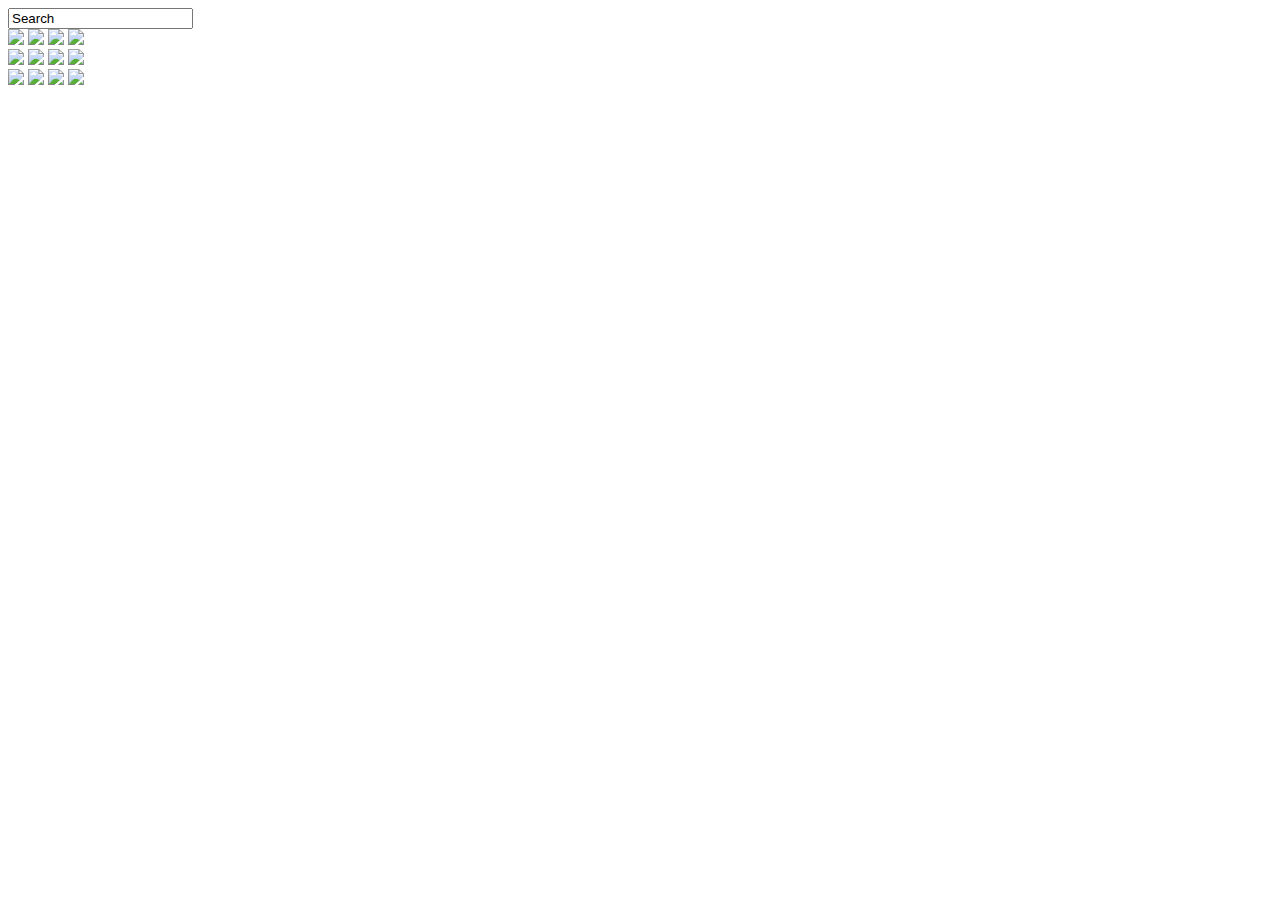
==== index.html @ 85bd6f66 "Add files via upload" ====
<!DOCTYPE html>
<html>
<head>
<link href="css/lightbox.css" type="text/css" rel="stylesheet" />
<link href="css/lightbox.min.css" type="text/css" rel="stylesheet" />
<link href="styles.css" type="text/css" rel="stylesheet" />
<meta name="viewport" content="width=device-width, initial-scale=1">

</head>
<body>
<div class="div"></div><form action="form/submit" method="get">
<input type="text" name="submit" class="submit" value="Search">
</form>
<wrapper class="wrap" ><div class="div1"class="lb-nav a.lb-prev"  >
<a href="photos/01.jpg"  data-lightbox="image-1" data-title="Field with Hay Bales" ><img src="thumbnails/01.jpg" ></a>
<a href="photos/02.jpg" data-lightbox="image-2" data-title="Mountain Lake" ><img src="thumbnails/02.jpg"></a>
<a href="photos/03.jpg"  data-lightbox="image-3" data-title="Field with Mountain in the Background"><img src="thumbnails/03.jpg"></a>
<a href="photos/04.jpg"  data-lightbox="image-4" data-title="Glaciers"><img src="thumbnails/04.jpg"></a>
</div>
<div class="div2">
    <a href="photos/05.jpg"  data-lightbox="image-5" data-title="Canyon"   > <img src="thumbnails/05.jpg"></a>
    <a href="photos/06.jpg" data-lightbox="image-6" data-title="Trees and Bushes" > <img src="thumbnails/06.jpg"></a>
    <a href="photos/07.jpg" data-lightbox="image-7" data-title="Forest Meadow" ><img src="thumbnails/07.jpg"></a>
    <a href="photos/08.jpg"  data-lightbox="image-8" data-title="Sand Dunes"> <img src="thumbnails/08.jpg"></a>
</div>
<div class="div3">
    <a href="photos/09.jpg" data-lightbox="image-9" data-title="Forest Path" ><img src="thumbnails/09.jpg"></a>
    <a href="photos/10.jpg" data-lightbox="image-10" data-title="Coast" ><img src="thumbnails/10.jpg"></a>
    <a href="photos/11.jpg" data-lightbox="image-11" data-title="Cave" ><img src="thumbnails/11.jpg"></a>
    <a href="photos/12.jpg" data-lightbox="image-12" data-title="Mountain Meadow" ><img src="thumbnails/12.jpg"></a>
</div>

</wrapper><script src="https://ajax.googleapis.com/ajax/libs/jquery/3.5.1/jquery.min.js"></script>
<script src="js/lightbox.min.js" /></script>
<script src="js/lightbox-plus-jquery.js" /></script>
</body>


</html>
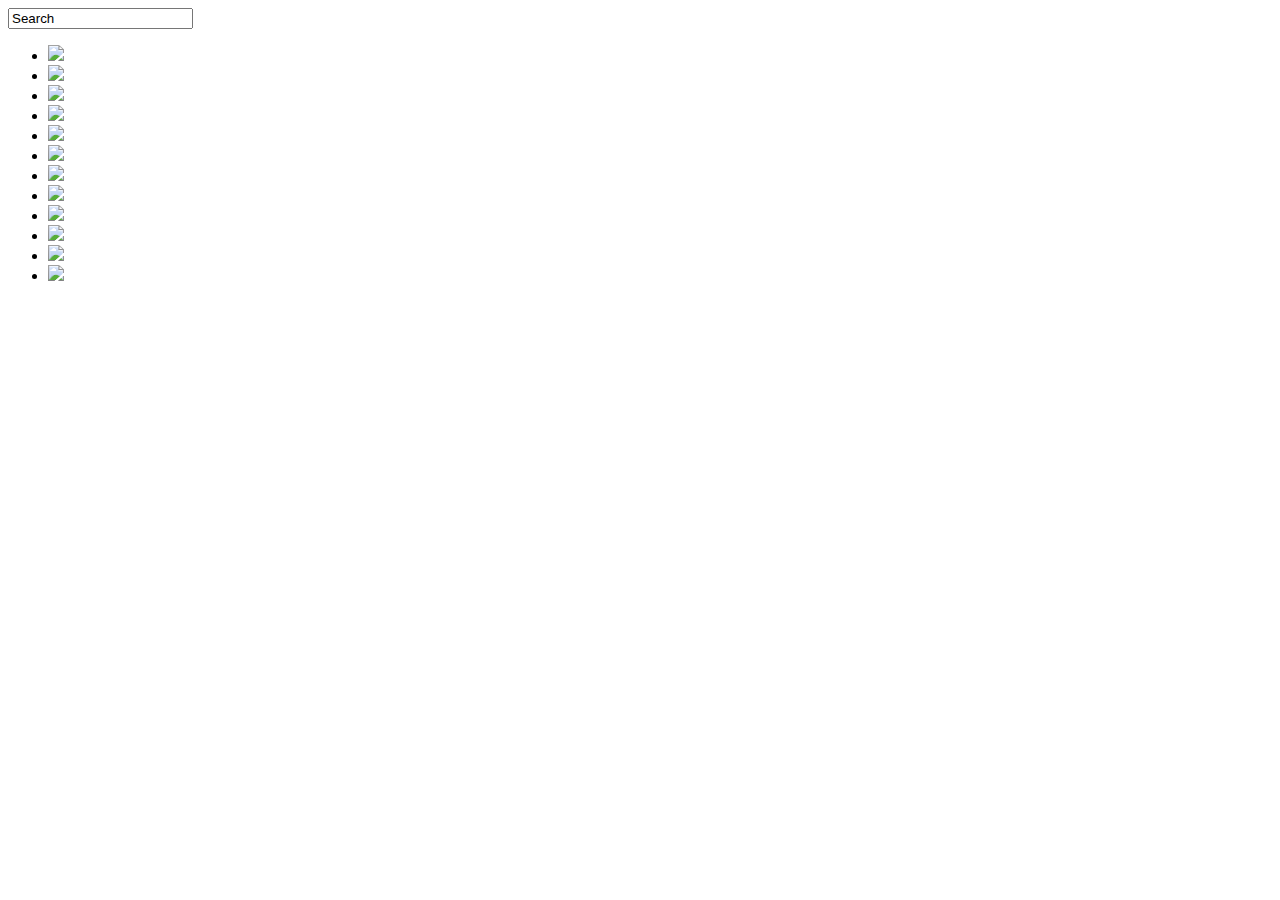
==== commit d06ba1c0: "Add files via upload" ====
--- a/index.html
+++ b/index.html
@@ -6,35 +6,43 @@
 <link href="css/lightbox.css" type="text/css" rel="stylesheet" />
 <link href="css/lightbox.min.css" type="text/css" rel="stylesheet" />
 <link href="styles.css" type="text/css" rel="stylesheet" />
+
+
+
 <meta name="viewport" content="width=device-width, initial-scale=1">
-
 </head>
 <body>
-<div class="div"></div><form action="form/submit" method="get">
-<input type="text" name="submit" class="submit" value="Search">
+<form action="form/submit" method="get" class="box" >
+<input type="text" name="submit"  value="Search" data-toggle="hideseek" data-list=".list" id="search"/>
 </form>
-<wrapper class="wrap" ><div class="div1"class="lb-nav a.lb-prev"  >
-<a href="photos/01.jpg"  data-lightbox="image-1" data-title="Field with Hay Bales" ><img src="thumbnails/01.jpg" ></a>
-<a href="photos/02.jpg" data-lightbox="image-2" data-title="Mountain Lake" ><img src="thumbnails/02.jpg"></a>
-<a href="photos/03.jpg"  data-lightbox="image-3" data-title="Field with Mountain in the Background"><img src="thumbnails/03.jpg"></a>
-<a href="photos/04.jpg"  data-lightbox="image-4" data-title="Glaciers"><img src="thumbnails/04.jpg"></a>
-</div>
-<div class="div2">
-    <a href="photos/05.jpg"  data-lightbox="image-5" data-title="Canyon"   > <img src="thumbnails/05.jpg"></a>
-    <a href="photos/06.jpg" data-lightbox="image-6" data-title="Trees and Bushes" > <img src="thumbnails/06.jpg"></a>
-    <a href="photos/07.jpg" data-lightbox="image-7" data-title="Forest Meadow" ><img src="thumbnails/07.jpg"></a>
-    <a href="photos/08.jpg"  data-lightbox="image-8" data-title="Sand Dunes"> <img src="thumbnails/08.jpg"></a>
-</div>
-<div class="div3">
-    <a href="photos/09.jpg" data-lightbox="image-9" data-title="Forest Path" ><img src="thumbnails/09.jpg"></a>
-    <a href="photos/10.jpg" data-lightbox="image-10" data-title="Coast" ><img src="thumbnails/10.jpg"></a>
-    <a href="photos/11.jpg" data-lightbox="image-11" data-title="Cave" ><img src="thumbnails/11.jpg"></a>
-    <a href="photos/12.jpg" data-lightbox="image-12" data-title="Mountain Meadow" ><img src="thumbnails/12.jpg"></a>
-</div>
+<ul class="ul" class="list" >
+<li><a href="photos/01.jpg"  data-lightbox="image-1" data-title="I love hay bales. Took this snap on a drive through the countryside past some straw fields."><img src="thumbnails/01.jpg"></a></li>
+<li><a href="photos/02.jpg" data-lightbox="image-1" data-title="The lake was so calm today. We had a great view of the snow on the mountains from here." ><img src="thumbnails/02.jpg"></a></li>
+<li><a href="photos/03.jpg"  data-lightbox="image-1" data-title="I hiked to the top of the mountain and got this picture of the canyon and trees below."><img src="thumbnails/03.jpg"></a></li>
 
-</wrapper><script src="https://ajax.googleapis.com/ajax/libs/jquery/3.5.1/jquery.min.js"></script>
+
+   <li> <a href="photos/04.jpg" data-lightbox="image-1" data-title="It was amazing to see an iceberg up close, it was so cold but didn’t snow today."
+    ><img src="thumbnails/04.jpg"></a></li>
+    <li><a href="photos/05.jpg"   data-lightbox="image-1" data-title="The red cliffs were beautiful. It was really hot in the desert but we did a lot of walking through the canyons.
+    "> <img src="thumbnails/05.jpg"></a></li>
+   <li> <a href="photos/06.jpg" data-lightbox="image-1" data-title="Fall is coming, I love when the leaves on the trees start to change color.
+    " > <img src="thumbnails/06.jpg"></a></li>
+    
+
+    <li><a href="photos/07.jpg" data-search="plantation" data-lightbox="image-1" data-title="I drove past this plantation yesterday, everything is so green!" ><img src="thumbnails/07.jpg"></a></li>
+    <li><a href="photos/08.jpg"  data-lightbox="image-1" data-title="My summer vacation to the Oregon Coast. I love the sandy dunes!"> <img src="thumbnails/08.jpg"></a></li>
+    <li><a href="photos/09.jpg" data-lightbox="image-1" data-title="We enjoyed a quiet stroll down this countryside lane. 
+    " ><img src="thumbnails/09.jpg"></a></li>
+
+    <li><a href="photos/10.jpg" data-lightbox="image-1" data-title="Sunset at the coast! The sky turned a lovely shade of orange." ><img src="thumbnails/10.jpg"></a></li>
+   <li><a href="photos/11.jpg" data-lightbox="image-1" data-title="I did a tour of a cave today and the view of the landscape below was breathtaking." ><img src="thumbnails/11.jpg"></a></li>
+    <li><a href="photos/12.jpg" data-lightbox="image-1" data-title="I walked through this meadow of bluebells and got a good view of the snow on the mountain before the fog came in." ><img src="thumbnails/12.jpg"></a></li>
+    </ul>
+<script src="https://ajax.googleapis.com/ajax/libs/jquery/3.5.1/jquery.min.js"></script>
 <script src="js/lightbox.min.js" /></script>
-<script src="js/lightbox-plus-jquery.js" /></script>
+
+<script src="photogallery/jquery.autocomplete.js"/></script>
+<script type="text/javascript" src="jquery.hideseek.min.js"></script>
 </body>
 
 
